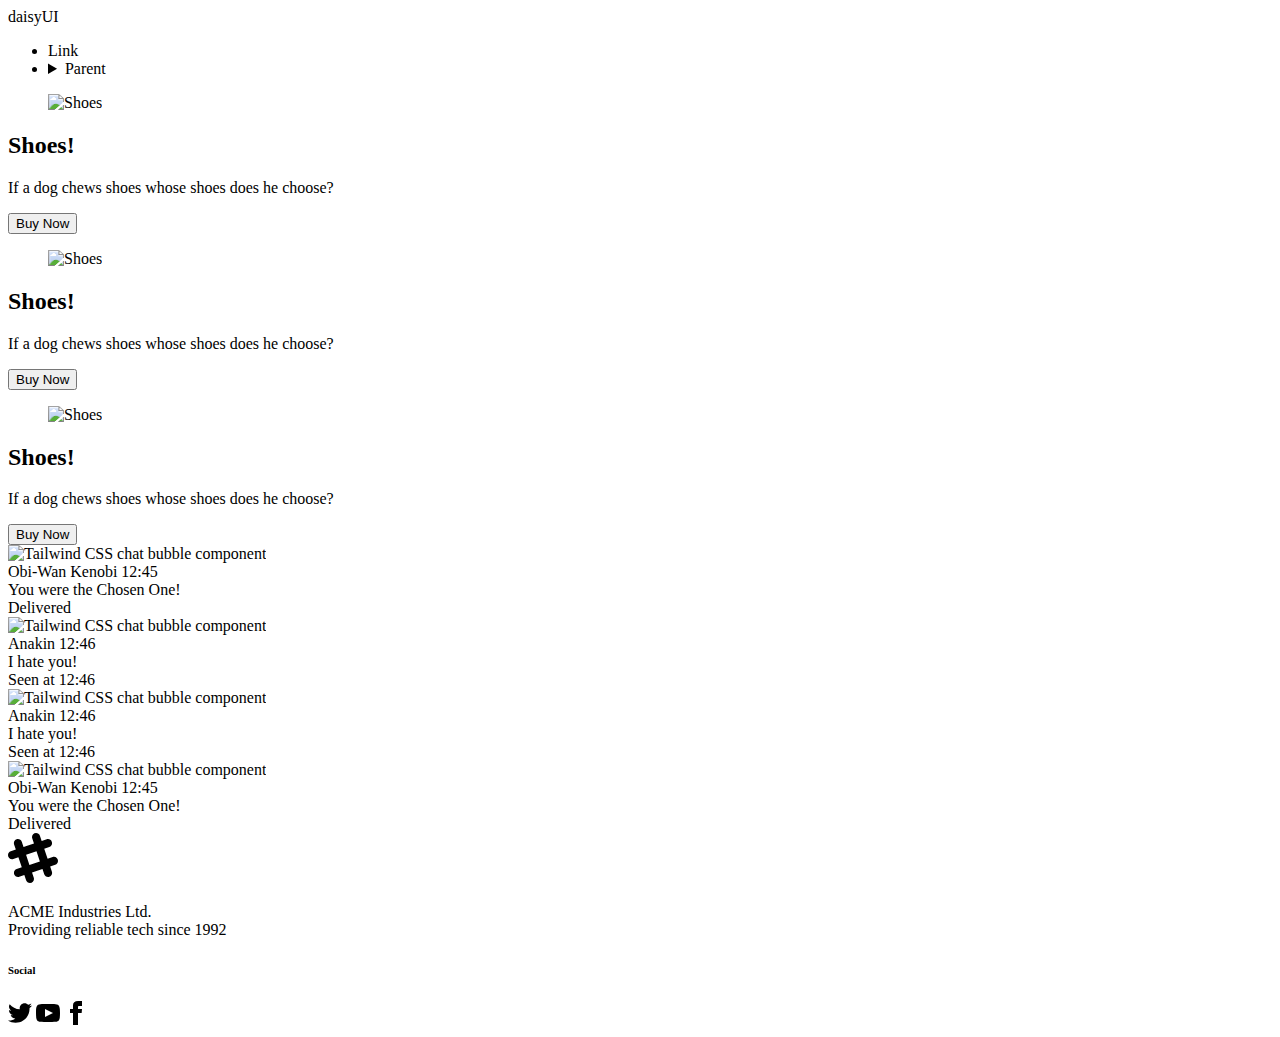
==== latihan-soal-Frontend-hari-senin/index.html @ 481e9fb5 "Setengah lebih dikit" ====
<!DOCTYPE html>
<html lang="en">
  <head>
    <meta charset="UTF-8" />
    <meta name="viewport" content="width=device-width, initial-scale=1.0" />
    <title>Tugas-harisenin-UI</title>
    <link href="https://cdn.jsdelivr.net/npm/daisyui@4.12.14/dist/full.min.css" rel="stylesheet" type="text/css" />
    <script src="https://cdn.tailwindcss.com"></script>
  </head>
  <body class="bg-white">
    <nav>
      <div class="navbar bg-base-100">
        <div class="flex-1">
          <a class="btn btn-ghost text-xl">daisyUI</a>
        </div>
        <div class="flex-none">
          <ul class="menu menu-horizontal px-1">
            <li><a>Link</a></li>
            <li>
              <details>
                <summary>Parent</summary>
                <ul class="bg-base-100 rounded-t-none p-2">
                  <li><a>Link 1</a></li>
                  <li><a>Link 2</a></li>
                </ul>
              </details>
            </li>
          </ul>
        </div>
      </div>
    </nav>
    <section class="w-full flex flex-wrap justify-center py-10 gap-8">
      <div class="card card-compact bg-base-100 w-96 shadow-xl">
        <figure>
          <img src="https://placehold.jp/600x400.png" alt="Shoes" />
        </figure>
        <div class="card-body">
          <h2 class="card-title">Shoes!</h2>
          <p>If a dog chews shoes whose shoes does he choose?</p>
          <div class="card-actions justify-end">
            <button class="btn btn-primary">Buy Now</button>
          </div>
        </div>
      </div>
      <div class="card card-compact bg-base-100 w-96 shadow-xl">
        <figure>
          <img src="https://placehold.jp/600x400.png" alt="Shoes" />
        </figure>
        <div class="card-body">
          <h2 class="card-title">Shoes!</h2>
          <p>If a dog chews shoes whose shoes does he choose?</p>
          <div class="card-actions justify-end">
            <button class="btn btn-primary">Buy Now</button>
          </div>
        </div>
      </div>
      <div class="card card-compact bg-base-100 w-96 shadow-xl">
        <figure>
          <img src="https://placehold.jp/600x400.png" alt="Shoes" />
        </figure>
        <div class="card-body">
          <h2 class="card-title">Shoes!</h2>
          <p>If a dog chews shoes whose shoes does he choose?</p>
          <div class="card-actions justify-end">
            <button class="btn btn-primary">Buy Now</button>
          </div>
        </div>
      </div>
    </section>

    <section class="container mx-auto">
      <div class="chat chat-start">
        <div class="chat-image avatar">
          <div class="w-10 rounded-full">
            <img alt="Tailwind CSS chat bubble component" src="https://placehold.jp/150x150.png" />
          </div>
        </div>
        <div class="chat-header">
          Obi-Wan Kenobi
          <time class="text-xs opacity-50">12:45</time>
        </div>
        <div class="chat-bubble">You were the Chosen One!</div>
        <div class="chat-footer opacity-50">Delivered</div>
      </div>
      <div class="chat chat-end">
        <div class="chat-image avatar">
          <div class="w-10 rounded-full">
            <img alt="Tailwind CSS chat bubble component" src="https://placehold.jp/150x150.png" />
          </div>
        </div>
        <div class="chat-header">
          Anakin
          <time class="text-xs opacity-50">12:46</time>
        </div>
        <div class="chat-bubble">I hate you!</div>
        <div class="chat-footer opacity-50">Seen at 12:46</div>
      </div>
      <div class="chat chat-end">
        <div class="chat-image avatar">
          <div class="w-10 rounded-full">
            <img alt="Tailwind CSS chat bubble component" src="https://placehold.jp/150x150.png" />
          </div>
        </div>
        <div class="chat-header">
          Anakin
          <time class="text-xs opacity-50">12:46</time>
        </div>
        <div class="chat-bubble">I hate you!</div>
        <div class="chat-footer opacity-50">Seen at 12:46</div>
      </div>
      <div class="chat chat-start">
        <div class="chat-image avatar">
          <div class="w-10 rounded-full">
            <img alt="Tailwind CSS chat bubble component" src="https://placehold.jp/150x150.png" />
          </div>
        </div>
        <div class="chat-header">
          Obi-Wan Kenobi
          <time class="text-xs opacity-50">12:45</time>
        </div>
        <div class="chat-bubble">You were the Chosen One!</div>
        <div class="chat-footer opacity-50">Delivered</div>
      </div>
    </section>

    <footer class="footer bg-neutral text-neutral-content p-10">
      <aside>
        <svg width="50" height="50" viewBox="0 0 24 24" xmlns="http://www.w3.org/2000/svg" fill-rule="evenodd" clip-rule="evenodd" class="fill-current">
          <path
            d="M22.672 15.226l-2.432.811.841 2.515c.33 1.019-.209 2.127-1.23 2.456-1.15.325-2.148-.321-2.463-1.226l-.84-2.518-5.013 1.677.84 2.517c.391 1.203-.434 2.542-1.831 2.542-.88 0-1.601-.564-1.86-1.314l-.842-2.516-2.431.809c-1.135.328-2.145-.317-2.463-1.229-.329-1.018.211-2.127 1.231-2.456l2.432-.809-1.621-4.823-2.432.808c-1.355.384-2.558-.59-2.558-1.839 0-.817.509-1.582 1.327-1.846l2.433-.809-.842-2.515c-.33-1.02.211-2.129 1.232-2.458 1.02-.329 2.13.209 2.461 1.229l.842 2.515 5.011-1.677-.839-2.517c-.403-1.238.484-2.553 1.843-2.553.819 0 1.585.509 1.85 1.326l.841 2.517 2.431-.81c1.02-.33 2.131.211 2.461 1.229.332 1.018-.21 2.126-1.23 2.456l-2.433.809 1.622 4.823 2.433-.809c1.242-.401 2.557.484 2.557 1.838 0 .819-.51 1.583-1.328 1.847m-8.992-6.428l-5.01 1.675 1.619 4.828 5.011-1.674-1.62-4.829z"
          ></path>
        </svg>
        <p>
          ACME Industries Ltd.
          <br />
          Providing reliable tech since 1992
        </p>
      </aside>
      <nav>
        <h6 class="footer-title">Social</h6>
        <div class="grid grid-flow-col gap-4">
          <a>
            <svg xmlns="http://www.w3.org/2000/svg" width="24" height="24" viewBox="0 0 24 24" class="fill-current">
              <path
                d="M24 4.557c-.883.392-1.832.656-2.828.775 1.017-.609 1.798-1.574 2.165-2.724-.951.564-2.005.974-3.127 1.195-.897-.957-2.178-1.555-3.594-1.555-3.179 0-5.515 2.966-4.797 6.045-4.091-.205-7.719-2.165-10.148-5.144-1.29 2.213-.669 5.108 1.523 6.574-.806-.026-1.566-.247-2.229-.616-.054 2.281 1.581 4.415 3.949 4.89-.693.188-1.452.232-2.224.084.626 1.956 2.444 3.379 4.6 3.419-2.07 1.623-4.678 2.348-7.29 2.04 2.179 1.397 4.768 2.212 7.548 2.212 9.142 0 14.307-7.721 13.995-14.646.962-.695 1.797-1.562 2.457-2.549z"
              ></path>
            </svg>
          </a>
          <a>
            <svg xmlns="http://www.w3.org/2000/svg" width="24" height="24" viewBox="0 0 24 24" class="fill-current">
              <path
                d="M19.615 3.184c-3.604-.246-11.631-.245-15.23 0-3.897.266-4.356 2.62-4.385 8.816.029 6.185.484 8.549 4.385 8.816 3.6.245 11.626.246 15.23 0 3.897-.266 4.356-2.62 4.385-8.816-.029-6.185-.484-8.549-4.385-8.816zm-10.615 12.816v-8l8 3.993-8 4.007z"
              ></path>
            </svg>
          </a>
          <a>
            <svg xmlns="http://www.w3.org/2000/svg" width="24" height="24" viewBox="0 0 24 24" class="fill-current">
              <path d="M9 8h-3v4h3v12h5v-12h3.642l.358-4h-4v-1.667c0-.955.192-1.333 1.115-1.333h2.885v-5h-3.808c-3.596 0-5.192 1.583-5.192 4.615v3.385z"></path>
            </svg>
          </a>
        </div>
      </nav>
    </footer>
  </body>
</html>
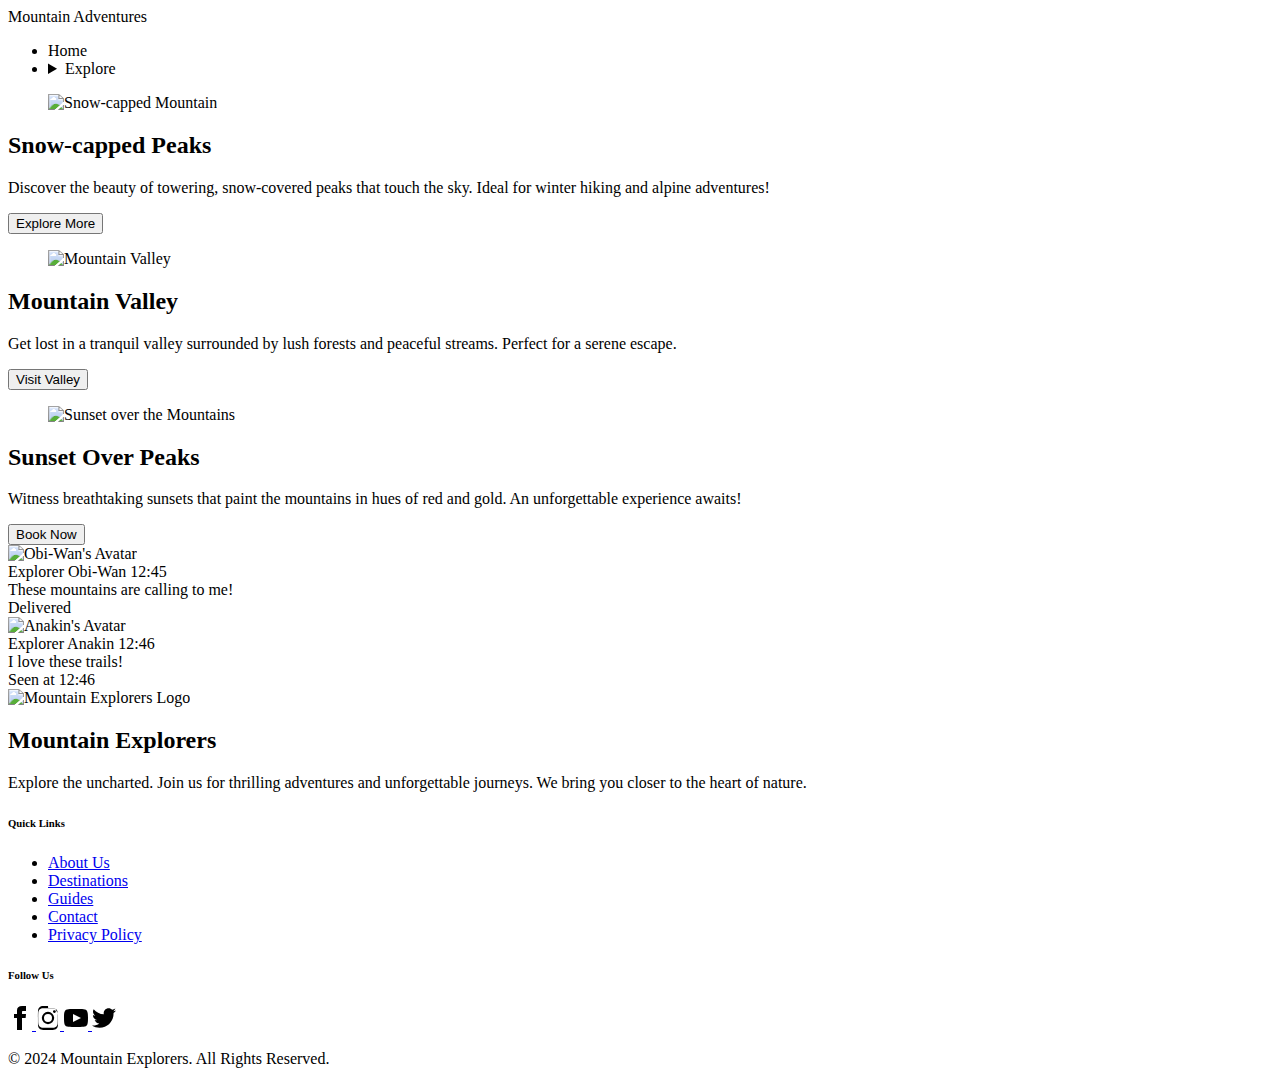
==== commit 59b0b42d: "Template dengan bantuan daisyUi" ====
--- a/latihan-soal-Frontend-hari-senin/index.html
+++ b/latihan-soal-Frontend-hari-senin/index.html
@@ -3,25 +3,26 @@
   <head>
     <meta charset="UTF-8" />
     <meta name="viewport" content="width=device-width, initial-scale=1.0" />
-    <title>Tugas-harisenin-UI</title>
+    <title>Tugas-harisenin-UI - Mountain Adventure</title>
     <link href="https://cdn.jsdelivr.net/npm/daisyui@4.12.14/dist/full.min.css" rel="stylesheet" type="text/css" />
     <script src="https://cdn.tailwindcss.com"></script>
   </head>
   <body class="bg-white">
+    <!-- Navbar -->
     <nav>
       <div class="navbar bg-base-100">
         <div class="flex-1">
-          <a class="btn btn-ghost text-xl">daisyUI</a>
+          <a class="btn btn-ghost text-xl">Mountain Adventures</a>
         </div>
         <div class="flex-none">
           <ul class="menu menu-horizontal px-1">
-            <li><a>Link</a></li>
+            <li><a>Home</a></li>
             <li>
               <details>
-                <summary>Parent</summary>
+                <summary>Explore</summary>
                 <ul class="bg-base-100 rounded-t-none p-2">
-                  <li><a>Link 1</a></li>
-                  <li><a>Link 2</a></li>
+                  <li><a>About Us</a></li>
+                  <li><a>Contact</a></li>
                 </ul>
               </details>
             </li>
@@ -29,137 +30,148 @@
         </div>
       </div>
     </nav>
+
+    <!-- Card Section -->
     <section class="w-full flex flex-wrap justify-center py-10 gap-8">
+      <!-- Mountain card 1 -->
       <div class="card card-compact bg-base-100 w-96 shadow-xl">
         <figure>
-          <img src="https://placehold.jp/600x400.png" alt="Shoes" />
+          <img src="https://i.pinimg.com/564x/af/7b/da/af7bda82bbc5941b16a892e802168b3e.jpg" alt="Snow-capped Mountain" />
         </figure>
         <div class="card-body">
-          <h2 class="card-title">Shoes!</h2>
-          <p>If a dog chews shoes whose shoes does he choose?</p>
+          <h2 class="card-title">Snow-capped Peaks</h2>
+          <p>Discover the beauty of towering, snow-covered peaks that touch the sky. Ideal for winter hiking and alpine adventures!</p>
           <div class="card-actions justify-end">
-            <button class="btn btn-primary">Buy Now</button>
+            <button class="btn btn-primary">Explore More</button>
           </div>
         </div>
       </div>
+
+      <!-- Mountain card 2 -->
       <div class="card card-compact bg-base-100 w-96 shadow-xl">
         <figure>
-          <img src="https://placehold.jp/600x400.png" alt="Shoes" />
+          <img src="https://i.pinimg.com/564x/c4/e8/22/c4e822e78679ab67e523b060ecf4ba44.jpg" alt="Mountain Valley" />
         </figure>
         <div class="card-body">
-          <h2 class="card-title">Shoes!</h2>
-          <p>If a dog chews shoes whose shoes does he choose?</p>
+          <h2 class="card-title">Mountain Valley</h2>
+          <p>Get lost in a tranquil valley surrounded by lush forests and peaceful streams. Perfect for a serene escape.</p>
           <div class="card-actions justify-end">
-            <button class="btn btn-primary">Buy Now</button>
+            <button class="btn btn-primary">Visit Valley</button>
           </div>
         </div>
       </div>
+
+      <!-- Mountain card 3 -->
       <div class="card card-compact bg-base-100 w-96 shadow-xl">
         <figure>
-          <img src="https://placehold.jp/600x400.png" alt="Shoes" />
+          <img src="https://i.pinimg.com/736x/e9/74/38/e9743886ebe0be10462dc7c9827c8b7d.jpg" alt="Sunset over the Mountains" />
         </figure>
         <div class="card-body">
-          <h2 class="card-title">Shoes!</h2>
-          <p>If a dog chews shoes whose shoes does he choose?</p>
+          <h2 class="card-title">Sunset Over Peaks</h2>
+          <p>Witness breathtaking sunsets that paint the mountains in hues of red and gold. An unforgettable experience awaits!</p>
           <div class="card-actions justify-end">
-            <button class="btn btn-primary">Buy Now</button>
+            <button class="btn btn-primary">Book Now</button>
           </div>
         </div>
       </div>
     </section>
 
+    <!-- Chat Section -->
     <section class="container mx-auto">
       <div class="chat chat-start">
         <div class="chat-image avatar">
           <div class="w-10 rounded-full">
-            <img alt="Tailwind CSS chat bubble component" src="https://placehold.jp/150x150.png" />
+            <img src="https://i.pinimg.com/564x/bc/4c/6e/bc4c6e67b74782dce0302c81f36cb988.jpg" alt="Obi-Wan's Avatar" />
           </div>
         </div>
         <div class="chat-header">
-          Obi-Wan Kenobi
+          Explorer Obi-Wan
           <time class="text-xs opacity-50">12:45</time>
         </div>
-        <div class="chat-bubble">You were the Chosen One!</div>
+        <div class="chat-bubble">These mountains are calling to me!</div>
         <div class="chat-footer opacity-50">Delivered</div>
       </div>
       <div class="chat chat-end">
         <div class="chat-image avatar">
           <div class="w-10 rounded-full">
-            <img alt="Tailwind CSS chat bubble component" src="https://placehold.jp/150x150.png" />
+            <img src="https://i.pinimg.com/564x/13/a8/2e/13a82e468faa3ddb47d25a302e276187.jpg" alt="Anakin's Avatar" />
           </div>
         </div>
         <div class="chat-header">
-          Anakin
+          Explorer Anakin
           <time class="text-xs opacity-50">12:46</time>
         </div>
-        <div class="chat-bubble">I hate you!</div>
+        <div class="chat-bubble">I love these trails!</div>
         <div class="chat-footer opacity-50">Seen at 12:46</div>
-      </div>
-      <div class="chat chat-end">
-        <div class="chat-image avatar">
-          <div class="w-10 rounded-full">
-            <img alt="Tailwind CSS chat bubble component" src="https://placehold.jp/150x150.png" />
-          </div>
-        </div>
-        <div class="chat-header">
-          Anakin
-          <time class="text-xs opacity-50">12:46</time>
-        </div>
-        <div class="chat-bubble">I hate you!</div>
-        <div class="chat-footer opacity-50">Seen at 12:46</div>
-      </div>
-      <div class="chat chat-start">
-        <div class="chat-image avatar">
-          <div class="w-10 rounded-full">
-            <img alt="Tailwind CSS chat bubble component" src="https://placehold.jp/150x150.png" />
-          </div>
-        </div>
-        <div class="chat-header">
-          Obi-Wan Kenobi
-          <time class="text-xs opacity-50">12:45</time>
-        </div>
-        <div class="chat-bubble">You were the Chosen One!</div>
-        <div class="chat-footer opacity-50">Delivered</div>
       </div>
     </section>
 
+    <!-- Footer Section -->
     <footer class="footer bg-neutral text-neutral-content p-10">
-      <aside>
-        <svg width="50" height="50" viewBox="0 0 24 24" xmlns="http://www.w3.org/2000/svg" fill-rule="evenodd" clip-rule="evenodd" class="fill-current">
-          <path
-            d="M22.672 15.226l-2.432.811.841 2.515c.33 1.019-.209 2.127-1.23 2.456-1.15.325-2.148-.321-2.463-1.226l-.84-2.518-5.013 1.677.84 2.517c.391 1.203-.434 2.542-1.831 2.542-.88 0-1.601-.564-1.86-1.314l-.842-2.516-2.431.809c-1.135.328-2.145-.317-2.463-1.229-.329-1.018.211-2.127 1.231-2.456l2.432-.809-1.621-4.823-2.432.808c-1.355.384-2.558-.59-2.558-1.839 0-.817.509-1.582 1.327-1.846l2.433-.809-.842-2.515c-.33-1.02.211-2.129 1.232-2.458 1.02-.329 2.13.209 2.461 1.229l.842 2.515 5.011-1.677-.839-2.517c-.403-1.238.484-2.553 1.843-2.553.819 0 1.585.509 1.85 1.326l.841 2.517 2.431-.81c1.02-.33 2.131.211 2.461 1.229.332 1.018-.21 2.126-1.23 2.456l-2.433.809 1.622 4.823 2.433-.809c1.242-.401 2.557.484 2.557 1.838 0 .819-.51 1.583-1.328 1.847m-8.992-6.428l-5.01 1.675 1.619 4.828 5.011-1.674-1.62-4.829z"
-          ></path>
-        </svg>
-        <p>
-          ACME Industries Ltd.
-          <br />
-          Providing reliable tech since 1992
-        </p>
-      </aside>
-      <nav>
-        <h6 class="footer-title">Social</h6>
-        <div class="grid grid-flow-col gap-4">
-          <a>
-            <svg xmlns="http://www.w3.org/2000/svg" width="24" height="24" viewBox="0 0 24 24" class="fill-current">
-              <path
-                d="M24 4.557c-.883.392-1.832.656-2.828.775 1.017-.609 1.798-1.574 2.165-2.724-.951.564-2.005.974-3.127 1.195-.897-.957-2.178-1.555-3.594-1.555-3.179 0-5.515 2.966-4.797 6.045-4.091-.205-7.719-2.165-10.148-5.144-1.29 2.213-.669 5.108 1.523 6.574-.806-.026-1.566-.247-2.229-.616-.054 2.281 1.581 4.415 3.949 4.89-.693.188-1.452.232-2.224.084.626 1.956 2.444 3.379 4.6 3.419-2.07 1.623-4.678 2.348-7.29 2.04 2.179 1.397 4.768 2.212 7.548 2.212 9.142 0 14.307-7.721 13.995-14.646.962-.695 1.797-1.562 2.457-2.549z"
-              ></path>
-            </svg>
-          </a>
-          <a>
-            <svg xmlns="http://www.w3.org/2000/svg" width="24" height="24" viewBox="0 0 24 24" class="fill-current">
-              <path
-                d="M19.615 3.184c-3.604-.246-11.631-.245-15.23 0-3.897.266-4.356 2.62-4.385 8.816.029 6.185.484 8.549 4.385 8.816 3.6.245 11.626.246 15.23 0 3.897-.266 4.356-2.62 4.385-8.816-.029-6.185-.484-8.549-4.385-8.816zm-10.615 12.816v-8l8 3.993-8 4.007z"
-              ></path>
-            </svg>
-          </a>
-          <a>
-            <svg xmlns="http://www.w3.org/2000/svg" width="24" height="24" viewBox="0 0 24 24" class="fill-current">
-              <path d="M9 8h-3v4h3v12h5v-12h3.642l.358-4h-4v-1.667c0-.955.192-1.333 1.115-1.333h2.885v-5h-3.808c-3.596 0-5.192 1.583-5.192 4.615v3.385z"></path>
-            </svg>
-          </a>
+      <div class="container mx-auto flex flex-col lg:flex-row justify-between items-start space-y-6 lg:space-y-0">
+        <!-- Logo and Description -->
+        <div class="flex flex-col items-center lg:items-start space-y-4">
+          <img src="https://i.pinimg.com/564x/bc/4c/6e/bc4c6e67b74782dce0302c81f36cb988.jpg" alt="Mountain Explorers Logo" class="w-16 h-16 rounded-full" />
+          <h2 class="text-2xl font-bold">Mountain Explorers</h2>
+          <p class="text-center lg:text-left">Explore the uncharted. Join us for thrilling adventures and unforgettable journeys. We bring you closer to the heart of nature.</p>
         </div>
-      </nav>
+
+        <!-- Navigation Links -->
+        <div class="space-y-2 text-center lg:text-left">
+          <h6 class="footer-title font-semibold">Quick Links</h6>
+          <ul class="space-y-1">
+            <li><a href="#" class="link link-hover">About Us</a></li>
+            <li><a href="#" class="link link-hover">Destinations</a></li>
+            <li><a href="#" class="link link-hover">Guides</a></li>
+            <li><a href="#" class="link link-hover">Contact</a></li>
+            <li><a href="#" class="link link-hover">Privacy Policy</a></li>
+          </ul>
+        </div>
+
+        <!-- Social Media Icons -->
+        <div class="space-y-2 text-center lg:text-left">
+          <h6 class="footer-title font-semibold">Follow Us</h6>
+          <div class="grid grid-flow-col gap-4">
+            <!-- Facebook -->
+            <a href="#" aria-label="Facebook" class="hover:text-blue-500 transition duration-300">
+              <svg width="24" height="24" viewBox="0 0 24 24" xmlns="http://www.w3.org/2000/svg" class="fill-current">
+                <path d="M9 8h-3v4h3v12h5v-12h3.642l.358-4h-4v-1.667c0-.955.192-1.333 1.115-1.333h2.885v-5h-3.808c-3.596 0-5.192 1.583-5.192 4.615v3.385z"></path>
+              </svg>
+            </a>
+            <!-- Instagram -->
+            <a href="#" aria-label="Instagram" class="hover:text-pink-500 transition duration-300">
+              <svg width="24" height="24" viewBox="0 0 24 24" xmlns="http://www.w3.org/2000/svg" class="fill-current">
+                <path
+                  d="M12 2.2c3.2 0 3.6.012 4.85.07 1.36.06 2.6.31 3.57 1.28.97.97 1.23 2.2 1.29 3.57.06 1.25.07 1.64.07 4.85s-.012 3.6-.07 4.85c-.06 1.36-.32 2.6-1.29 3.57-.97.97-2.2 1.23-3.57 1.29-1.25.06-1.65.07-4.85.07s-3.6-.012-4.85-.07c-1.36-.06-2.6-.32-3.57-1.29-.97-.97-1.23-2.2-1.29-3.57-.06-1.25-.07-1.65-.07-4.85s.012-3.6.07-4.85c.06-1.36.32-2.6 1.29-3.57.97-.97 2.2-1.23 3.57-1.29 1.25-.06 1.64-.07 4.85-.07m0-2.2C8.7 0 8.27.012 7.1.07 5.63.13 4.42.38 3.36 1.45c-1.06 1.07-1.31 2.28-1.37 3.75C1.98 6.98 1.96 7.4 1.96 12s.014 5.02.03 6.81c.06 1.47.31 2.69 1.38 3.76 1.07 1.07 2.29 1.31 3.76 1.37 1.17.06 1.6.07 4.85.07s3.68-.012 4.85-.07c1.47-.06 2.69-.3 3.76-1.37 1.07-1.07 1.31-2.29 1.37-3.76.06-1.17.07-1.6.07-4.85s-.012-3.68-.07-4.85c-.06-1.47-.31-2.69-1.37-3.76C19.69 2.39 18.47 2.13 17 2.07c-1.17-.06-1.6-.07-4.85-.07z"
+                ></path>
+                <path d="M12 5.84a6.16 6.16 0 1 0 6.16 6.16A6.17 6.17 0 0 0 12 5.84zm0 10.16a4 4 0 1 1 4-4 4 4 0 0 1-4 4zm6.4-11.85a1.44 1.44 0 1 0 1.44 1.44 1.44 1.44 0 0 0-1.44-1.44z"></path>
+              </svg>
+            </a>
+
+            <!-- YouTube -->
+            <a href="#" aria-label="YouTube" class="hover:text-red-500 transition duration-300">
+              <svg width="24" height="24" viewBox="0 0 24 24" xmlns="http://www.w3.org/2000/svg" class="fill-current">
+                <path
+                  d="M19.615 3.184c-3.604-.246-11.631-.245-15.23 0-3.897.266-4.356 2.62-4.385 8.816.029 6.185.484 8.549 4.385 8.816 3.6.245 11.626.246 15.23 0 3.897-.266 4.356-2.62 4.385-8.816-.029-6.185-.484-8.549-4.385-8.816zm-10.615 12.816v-8l8 3.993-8 4.007z"
+                ></path>
+              </svg>
+            </a>
+            <!-- Twitter -->
+            <a href="#" aria-label="Twitter" class="hover:text-blue-400 transition duration-300">
+              <svg width="24" height="24" viewBox="0 0 24 24" xmlns="http://www.w3.org/2000/svg" class="fill-current">
+                <path
+                  d="M24 4.557c-.883.392-1.832.656-2.828.775 1.017-.609 1.798-1.574 2.165-2.724-.951.564-2.005.974-3.127 1.195-.897-.957-2.178-1.555-3.594-1.555-3.179 0-5.515 2.966-4.797 6.045-4.091-.205-7.719-2.165-10.148-5.144-1.29 2.213-.669 5.108 1.523 6.574-.806-.026-1.566-.247-2.229-.616-.054 2.281 1.581 4.415 3.949 4.89-.693.188-1.452.232-2.224.084.626 1.956 2.444 3.379 4.6 3.419-2.07 1.623-4.678 2.348-7.29 2.04 2.179 1.397 4.768 2.212 7.548 2.212 9.142 0 14.307-7.721 13.995-14.646.962-.695 1.797-1.562 2.457-2.549z"
+                ></path>
+              </svg>
+            </a>
+          </div>
+        </div>
+      </div>
+
+      <!-- Copyright -->
+      <div class="text-center pt-8 border-t border-neutral-focus">
+        <p>&copy; 2024 Mountain Explorers. All Rights Reserved.</p>
+      </div>
     </footer>
   </body>
 </html>
